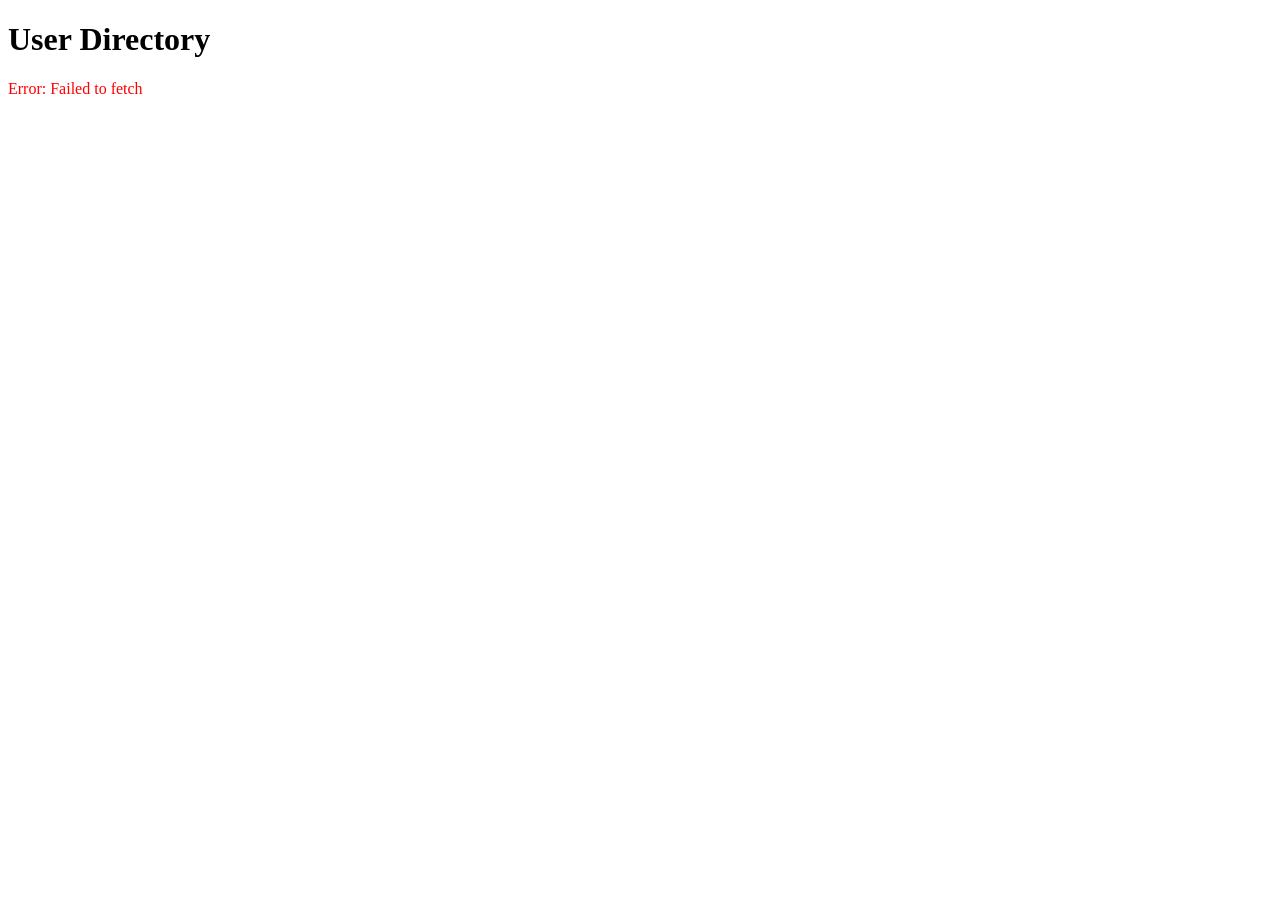
==== users.html @ be19c289 "feat: build user directory displaying API data in DOM" ====
<!DOCTYPE html>
<html lang="en">
<head>
    <meta charset="UTF-8">
    <title>User Directory</title>
    <style>
        .hidden { display: none; }
        .user-card {
            border: 1px solid #ccc;
            padding: 15px;
            margin-bottom: 10px;
            border-radius: 6px;
        }
        #error { color: red; }
    </style>
</head>
<body>
    <div id="app">
        <h1>User Directory</h1>
        <div id="loading">Loading...</div>
        <div id="error" class="hidden"></div>
        <div id="users-container"></div>
    </div>
    <script src="user-directory.js"></script>
</body>
</html>
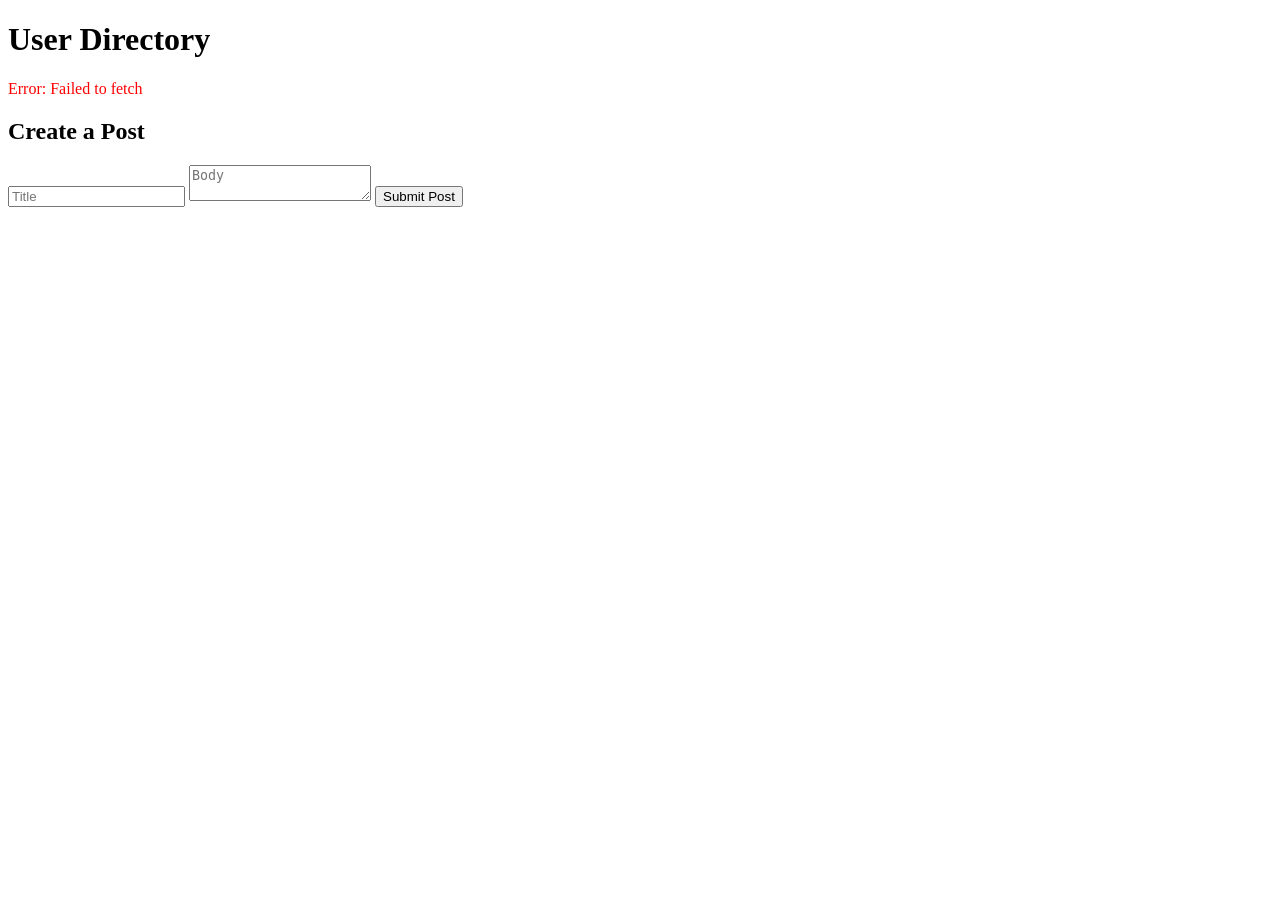
==== commit 054abcfd: "feat: complete POST requests exercise with form submission" ====
--- a/users.html
+++ b/users.html
@@ -3,6 +3,7 @@
 <head>
     <meta charset="UTF-8">
     <title>User Directory</title>
+    
     <style>
         .hidden { display: none; }
         .user-card {
@@ -21,6 +22,15 @@
         <div id="error" class="hidden"></div>
         <div id="users-container"></div>
     </div>
+   <div id="post-form-section">
+    <h2>Create a Post</h2>
+    <form id="post-form">
+        <input type="text" id="post-title" placeholder="Title" required>
+        <textarea id="post-body" placeholder="Body" required></textarea>
+        <button type="submit">Submit Post</button>
+       </form>
+      <div id="post-result"></div>
+    </div>
     <script src="user-directory.js"></script>
 </body>
 </html>
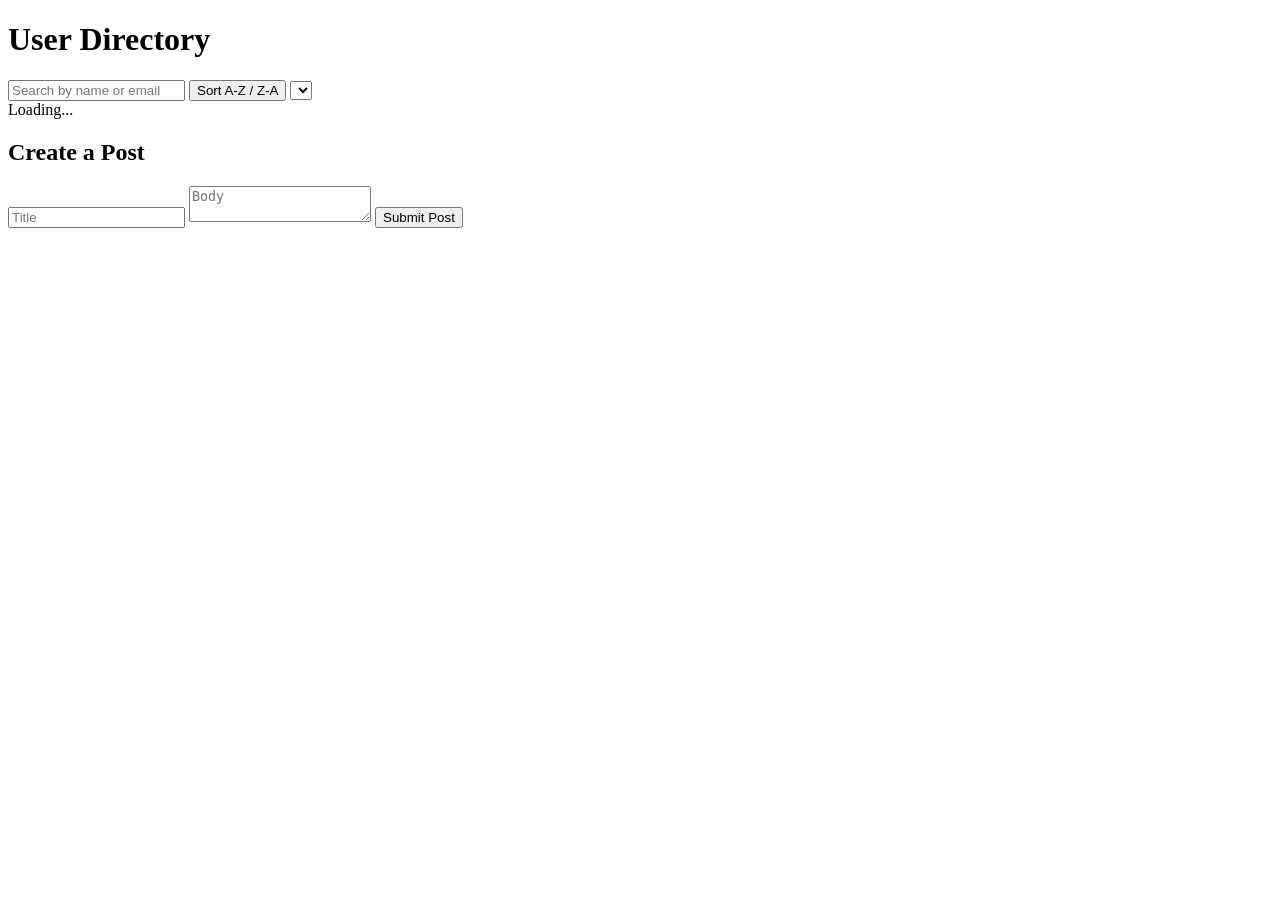
==== commit 321d45b2: "fix: remove duplicate loadUsers call, use init() for full functionality" ====
--- a/users.html
+++ b/users.html
@@ -18,6 +18,11 @@
 <body>
     <div id="app">
         <h1>User Directory</h1>
+        <div class="controls">
+          <input type="text" id="search" placeholder="Search by name or email">
+          <button id="sort-btn">Sort A-Z / Z-A</button>
+          <select id="city-filter"></select>
+       </div>
         <div id="loading">Loading...</div>
         <div id="error" class="hidden"></div>
         <div id="users-container"></div>
